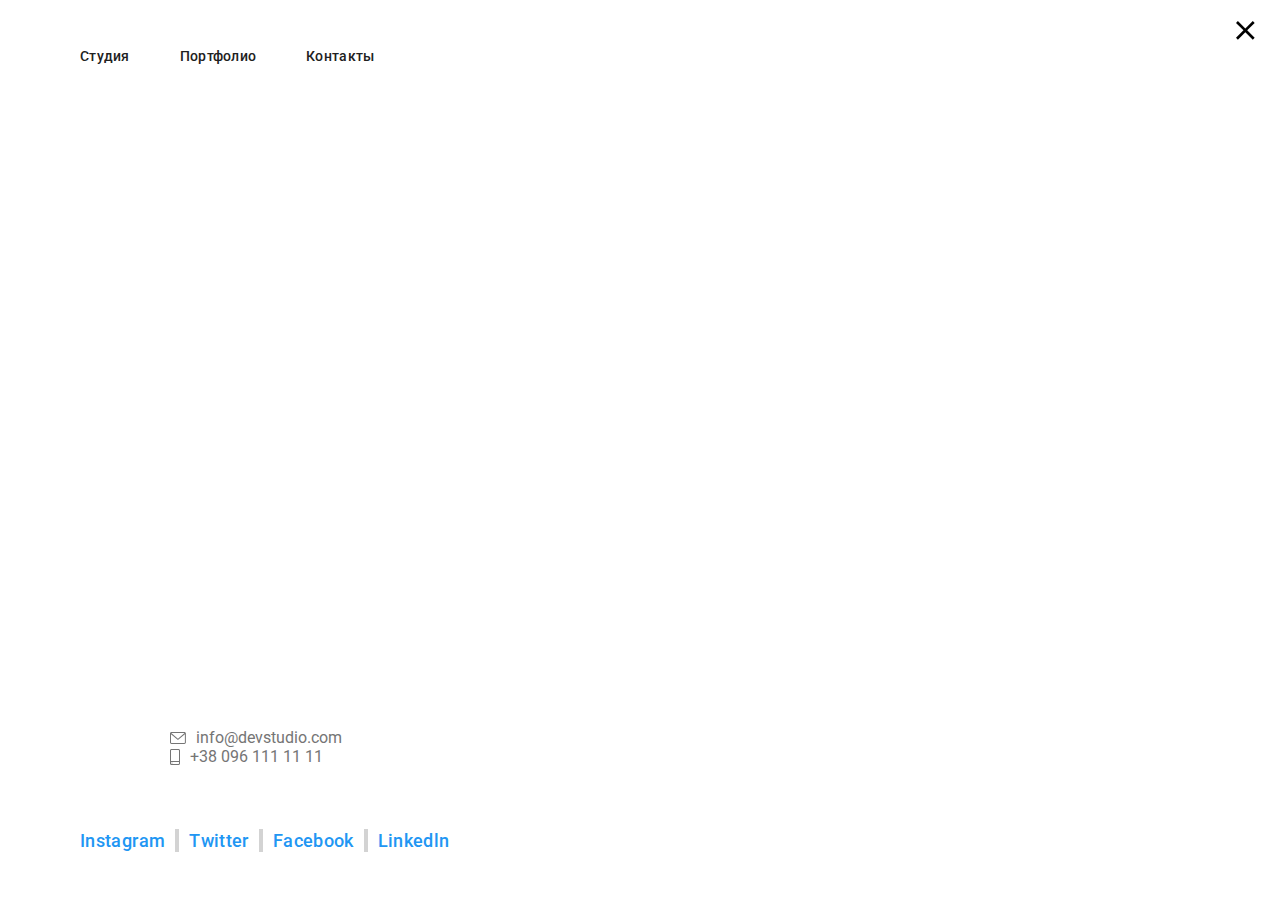
==== menu.html @ 583a9f34 "Merge branch 'main' of https://github.com/polygor1/goit-markup-hw-08" ====
<!DOCTYPE html>
<html lang="en">

<head>
  <meta charset="UTF-8" />
  <meta http-equiv="X-UA-Compatible" content="IE=edge" />
  <meta name="viewport" content="width=device-width, initial-scale=1.0" />
  <title>Меню</title>
  <link rel="stylesheet" href="./css/modern-normalize.css" />
  <link rel="preconnect" href="./images/icons.svg" />
  <link rel="preconnect" href="https://fonts.gstatic.com" />
  <link href="https://fonts.googleapis.com/css2?family=Raleway:wght@700&family=Roboto:wght@400;500;700;900&display=swap"
    rel="stylesheet" />
  <!-- <link rel="stylesheet" href="./css/styles.css" /> -->
  <link rel="stylesheet" href="./css/main.min.css">
</head>

<body>
  <header></header>
  <main class="main">
    <!-- Button output -->
    <!-- <section class="section output">

    </section> -->
    <!-- Links -->
    <section class="section output">
      <div class="container ">
        <a type="submit" class="button__output touch-transform" href="./index.html">
          <svg class="button__output--icon touch-transform" width="19" height="19">
            <use href="./images/icons.svg#icon-output"></use>
          </svg>
        </a>
      </div>
      <div class="menu">
        <!-- Navigation -->
        <div class="container">
          <nav class="nav">
            <ul class="nav__list">
              <li class="nav__item">
                <a class="nav__str touch-transform" href="./index.html">Студия</a>
              </li>
              <li class="nav__item">
                <a class="nav__str touch-transform" href="./portfolio.html">Портфолио</a>
              </li>
              <li class="nav__item">
                <a class="nav__str touch-transform" href="#">Контакты</a>
              </li>
            </ul>
          </nav>
        </div>
        <div>
          <!-- e-Adress -->
          <div class="eadr container">
            <a class="eadr__mail touch-transform" href="mailto:info@devstudio.com">
              <svg class="eadr__ico touch-transform" width="16" height="12">
                <use href="./images/icons.svg#icon-envelope"></use>
              </svg>
              info@devstudio.com
            </a>
            <a class="eadr__tel touch-transform" href="tel:+380961111111">
              <svg class="eadr__ico touch-transform" width="10" height="16">
                <use href="./images/icons.svg#icon-smartphone"></use>
              </svg>
              +38 096 111 11 11
            </a>
          </div>
          <!-- Social network -->
          <div class="container">
            <ul class="menu__socnet">
              <li class="menu__socnet-item">
                <a href="#" class="menu__socnet-str touch-transform">
                  <span>Instagram</span>
                </a>
              </li>
              <li class="menu__socnet-item">
                <a href="#" class="menu__socnet-str touch-transform">
                  <span>Twitter</span>
                </a>
              </li>
              <li class="menu__socnet-item">
                <a href="#" class="menu__socnet-str touch-transform">
                  <span>Facebook</span>
                </a>
              </li>
              <li class="menu__socnet-item">
                <a href="#" class="menu__socnet-str touch-transform">
                  <span>Linkedln</span>
                </a>
              </li>
            </ul>
          </div>
        </div>
      </div>
    </section>
  </main>
  <footer></footer>

</body>

</html>
---- css/main.min.css ----
:root{--main-font: 'Roboto', sans-serif;--logo-font: 'Raleway', sans-serif;--logo-color: #2196f3;--logo-light-color: #ffffff;--logo-dark-color: #000000;--touch-color: #2196f3;--ico-accent-color: #2196f3;--btn-backgr-color: #2196f3;--btn-send-accent-color: #188ce8;--ico-ligt-accent-color: #ffffff;--ico-ligt-color: #ffffff;--ico-transparent-color: #ffffff00;--ico-title-color: #212121;--ico-regular-color: #afb1b8;--ico-custom-color: #afb1b8;--background-ico-ftrs-color: #f5f4fa;--btn-seek-color: #f5f4fa;--page-color: #ffffff;--title-color: #212121;--regular-color: #757575;--border-color: #ececec;--prtf-border-color: #ededed;--face-color: #ffffff;--footer-color: #ffffff;--footer-eadr-color: #ffffff99;--background-face-color: #c4c4c4;--background-footer-color: #2f303a;--background-team-color: #f5f4fa;--background-footer-icon-color: #ffffff1a;--background-prtf-card-slide-color: #2196f3e6;--background-inside-color: #2f303acc;--background-gradient-color: #2f303a66;--prtf-height-img-mobile: 294;--prtf-width-img-mobile: 450}*{box-sizing:border-box;margin:0;padding:0;text-decoration:none}img{display:block}body{font-family:var(--main-font);font-style:normal;background-color:var(--page-color);list-style:none}h2{font-size:28px;line-height:1.179;margin-bottom:30px;text-align:center}h3{font-size:14px;line-height:1.142;text-transform:uppercase;text-align:center}@media screen and (min-width: 768px){h3{text-align:left}}h2,h3{font-style:normal;font-weight:700;letter-spacing:0.03em;color:var(--title-color)}ul{list-style:none}.section{padding:60px 0}@media screen and (min-width: 1200px){.section{padding:94px 0}}.container{padding:0 15px;margin:0 auto}@media screen and (max-width: 479px){.container{max-width:100vw}}@media screen and (min-width: 480px) and (max-width: 767px){.container{max-width:480px}}@media screen and (min-width: 768px) and (max-width: 1199px){.container{max-width:768px}}@media screen and (min-width: 1200px){.container{max-width:1200px}}.touch-transform{transition-property:color, fill, background-color, border, box-shadow, opacity, transform;transition-duration:250ms;transition-timing-function:cubic-bezier(0.4, 0, 0.2, 1)}.logo{font-family:var(--logo-font);font-weight:700;font-size:24px;line-height:1.167;letter-spacing:0.03em;color:var(--logo-dark-color)}.logo__part{color:var(--logo-color)}@media screen and (min-width: 768px){.logo{margin-right:93px}}.header{margin-top:0px;border-bottom:1px solid var(--border-color);padding:24px 0 25px}.header .container{flex-direction:row;display:flex}@media screen and (max-width: 767px){.header{padding:16px 0}.header .nav{display:none}.header .eadr{display:none}}.menu{display:flex;position:relative;flex-direction:column;justify-content:space-between;height:100%}.menu .container{padding-left:40px;padding-right:40px;width:100%}.menu__socnet{display:flex;flex-flow:row wrap;font-weight:500;font-size:18px;line-height:1.222;letter-spacing:0.02em;color:var(--ico-accent-color);margin-top:64px}.menu__socnet-item:not(:last-child){margin-right:20px}.menu__socnet-item:not(:last-child) ::after{position:relative;left:10px;content:'';width:22px;height:0px;border:1px solid #21212133;transform:rotate(90deg)}.output{padding:48px 0;height:100vh}.nav{font-weight:500;letter-spacing:0.02em;font-size:40px;line-height:1.175;text-align:left}.nav__item{margin-bottom:32px}@media screen and (min-width: 768px){.nav{display:flex;line-height:1.1428;align-items:center;font-size:14px}.nav__list{display:flex;justify-content:left}.nav__item{margin-right:50px}.nav__str{color:var(--title-color)}.nav__str:hover,.nav__str:focus{color:var(--touch-color)}.nav__str--current{display:flex;flex-direction:column;color:var(--touch-color)}.nav__str--current::after{position:absolute;content:'';height:4px;border-radius:2px;background:var(--touch-color);margin-top:43px}.nav__item:nth-child(1) .nav__str--current::after{width:48px}.nav__item:nth-child(2) .nav__str--current::after{width:78px}}.eadr__mail:hover,.eadr__mail:focus,.eadr__tel:hover,.eadr__tel:focus{color:var(--touch-color);cursor:pointer}.eadr__mail:hover .eadr__ico,.eadr__mail:focus .eadr__ico,.eadr__tel:hover .eadr__ico,.eadr__tel:focus .eadr__ico{fill:var(--touch-color);cursor:pointer}@media screen and (max-width: 767px){.eadr{display:flex;padding:0;justify-content:flex-end;justify-content:start;flex-direction:column-reverse}.eadr__mail,.eadr__tel{font-weight:500;letter-spacing:0.02em;justify-content:start;margin-left:0}.eadr__mail{font-size:24px;line-height:1.167;margin-top:32px;color:var(--regular-color)}.eadr__tel{font-size:34px;line-height:1.176;color:var(--touch-color)}.eadr__ico{display:none}}@media screen and (min-width: 768px){.eadr{align-items:center;margin-right:0;padding:0}.eadr__mail,.eadr__tel{padding:0;display:flex;align-items:center;margin-left:50px;color:var(--regular-color)}.eadr__ico{fill:var(--regular-color);margin-right:10px}}.hero{background-color:var(--background-face-color);color:var(--page-color);padding:0;justify-content:center;background-origin:border-box;background-repeat:no-repeat;background-position:center;background-size:contain}@media screen and (max-resolution: 1.999dppx) and (max-width: 767px){.hero{background-image:linear-gradient(#2f303a66, #2f303a66),url(../../images/mobile/1x/header.jpg)}}@media screen and (max-resolution: 1.999dppx) and (min-width: 768px) and (max-width: 1199px){.hero{background-image:linear-gradient(#2f303a66, #2f303a66),url(../../images/tablet/1x/header.jpg)}}@media screen and (max-resolution: 1.999dppx) and (min-width: 1200px){.hero{background-image:linear-gradient(#2f303a66, #2f303a66),url(../../images/desktop/1x/header.jpg)}}@media screen and (max-width: 767px){.hero{background-image:linear-gradient(#2f303a66, #2f303a66),url(../../images/mobile/2x/header.jpg)}}@media screen and (min-width: 768px) and (max-width: 1199px){.hero{background-image:linear-gradient(#2f303a66, #2f303a66),url(../../images/tablet/2x/header.jpg)}}@media screen and (min-width: 1200px){.hero{background-image:linear-gradient(#2f303a66, #2f303a66),url(../../images/desktop/2x/header.jpg)}}@media screen and (max-width: 479px){.hero{background-size:cover}}@media screen and (min-width: 1200px) and (max-width: 1600px){.hero{background-size:cover}}.hero .container{display:flex;flex-direction:column;margin:0 auto;padding:118px 0}@media screen and (min-width: 1200px){.hero .container{padding:200px 0}}.hero__titul{font-style:normal;font-weight:900;font-size:26px;line-height:1.615;letter-spacing:0.06em;color:var(--face-color);text-align:center;text-transform:uppercase}@media screen and (min-width: 1200px){.hero__titul{font-size:44px;line-height:1.363}}.hero__sign-link{display:flex;align-self:center;letter-spacing:0.06em;margin-top:30px}.hero__sign-link:hover,.hero__sign-link:focus{background-color:var(--touch-color);cursor:pointer}@media screen and (min-width: 1200px){.hero__sign-link:hover,.hero__sign-link:focus{box-shadow:0px 4px 4px #00000000}}.features__title{font-size:0px;margin-bottom:0}.features__list{color:var(--regular-color);display:grid;grid-template-columns:1fr;grid-row-gap:30px}@media screen and (min-width: 768px) and (max-width: 1199px){.features__list{grid-template-columns:1fr 1fr;grid-row-gap:30px;grid-column-gap:30px}}@media screen and (min-width: 1200px){.features__list{grid-template-columns:1fr 1fr 1fr 1fr;grid-row-gap:0;grid-column-gap:30px}}.features__card{width:100%}@media screen and (min-width: 768px) and (max-width: 1199px){.features__card{width:354px}}@media screen and (min-width: 1200px){.features__card{width:270px}}.features__icon-item{display:flex;justify-content:center;margin-bottom:30px;width:100%;background-color:var(--background-ico-ftrs-color);border-radius:4px}.features__icon{margin:25px auto;height:70px;width:70px;fill:var(--ico-title-color)}.features__text{font-style:normal;font-weight:400;font-size:14px;line-height:1.714;letter-spacing:0.03em;margin-top:10px}.inside{padding-top:0;justify-content:center;align-self:center}@media screen and (max-width: 1199px){.inside{display:none}}.inside__list{display:flex;justify-content:space-between}.inside__card{position:relative;overflow:hidden}.inside__text{display:flex;justify-content:center;align-items:center;width:100%;height:70px;background-color:var(--background-inside-color);position:absolute;bottom:0;color:var(--face-color)}.team{background-color:var(--background-team-color);text-align:center}.team__list{display:grid;grid-template-columns:1fr;grid-row-gap:30px}@media screen and (min-width: 768px) and (max-width: 1199px){.team__list{grid-template-columns:1fr 1fr;grid-row-gap:30px;grid-column-gap:30px}}@media screen and (min-width: 1200px){.team__list{grid-template-columns:1fr 1fr 1fr 1fr;grid-row-gap:0;grid-column-gap:30px}}.team__card{background-color:var(--page-color);box-shadow:0px 1px 3px #0000001f, 0px 1px 1px #00000024, 0px 2px 1px #00000033;border-radius:0px 0px 4px 4px}.team__img{display:flex;justify-content:center}.team__text{padding-top:30px;padding-bottom:30px}.team__names,.team__metier{font-size:16px;line-height:1.1875;text-align:center;letter-spacing:0.03em}.team__names{font-weight:500;color:var(--title-color)}.team__metier{font-weight:400;color:var(--regular-color);margin-top:10px;margin-bottom:16px}.socnet{display:flex;justify-content:space-between;flex-flow:row nowrap;width:206px;margin:0 auto}.socnet__item{width:44px;height:44px;border-radius:50%;display:flex;justify-content:center;align-items:center}.socnet__item:not(:last-child){margin-right:10px}.socnet__item:hover,.socnet__item:focus{background-color:var(--ico-accent-color)}.socnet__item:hover .socnet__icon,.socnet__item:focus .socnet__icon{fill:var(--ico-ligt-accent-color)}.socnet__icon{justify-content:center;align-items:center;fill:var(--ico-regular-color)}.customers__title{margin-bottom:0}.customers__list{display:grid;margin-top:30px;grid-column-gap:30px}@media screen and (max-width: 479px){.customers__list{display:flex;justify-content:center;flex-direction:column;margin-top:0}}@media screen and (min-width: 480px) and (max-width: 767px){.customers__list{grid-template-columns:1fr 1fr;grid-row-gap:30px}}@media screen and (min-width: 768px) and (max-width: 1199px){.customers__list{grid-template-columns:1fr 1fr 1fr;grid-row-gap:30px}}@media screen and (min-width: 1200px){.customers__list{grid-template-columns:1fr 1fr 1fr 1fr 1fr 1fr;grid-row-gap:0}}.customers__card{width:210px}@media screen and (max-width: 479px){.customers__card{margin:30px auto 0}}@media screen and (min-width: 768px) and (max-width: 1199px){.customers__card{width:226px}}@media screen and (min-width: 1200px){.customers__card{width:170px}}.customers__icon{fill:var(--ico-custom-color)}.customers__item{display:flex;justify-content:center;align-items:center;height:92px;border:1px solid var(--ico-regular-color);box-sizing:border-box;border-radius:4px}.customers__item:hover,.customers__item:focus{border:1px solid var(--ico-accent-color)}.customers__item:hover .customers__icon,.customers__item:focus .customers__icon{fill:var(--ico-accent-color)}.footer{background-color:var(--background-footer-color);background-position:50% 50%;color:var(--footer-color);padding-top:60px;padding-bottom:60px}.footer__list{margin:0 auto}.footer__adr{display:flex;flex-direction:column;text-align:center}.footer__adr .logo{color:var(--logo-light-color)}.footer__address{margin-top:20px;font-family:var(--main-font);font-style:normal;font-weight:400;font-size:14px;line-height:1.714;letter-spacing:0.03em}.footer__eaddress{display:flex;flex-direction:column}.footer__mail,.footer__tel{margin-top:9px;height:21px;color:var(--footer-eadr-color)}.footer__mail:hover,.footer__tel:hover,.footer__mail:focus,.footer__tel:focus{color:var(--touch-color);cursor:pointer}.footer__text{text-transform:uppercase;color:var(--footer-color);margin-bottom:20px}.join{display:flex;flex-direction:column;margin:60px auto 0}.join .socnet__item{background-color:var(--background-footer-icon-color)}.join .socnet__icon{fill:var(--ico-ligt-color)}.join .socnet__icon:hover,.join .socnet__icon:focus,.join .socnet__item:hover,.join .socnet__item:focus{background-color:var(--ico-accent-color);fill:var(--ico-ligt-accent-color)}.subscr{display:flex;flex-direction:column;justify-content:center;margin:60px auto 0}.subscr__form{display:flex;flex-direction:column;margin:0 auto;justify-content:center;width:100%}.subscr__input{width:100%;height:50px;padding:0 16px;overflow:hidden;background-color:var(--background-footer-color);border:1px solid rgba(255,255,255,0.3);box-sizing:border-box;filter:drop-shadow(0px 4px 4px rgba(0,0,0,0.15));border-radius:4px;font-family:inherit;font-style:normal;font-weight:400;font-size:16px;line-height:1.25;letter-spacing:0.03em;color:rgba(255,255,255,0.6)}.subscr__input:hover,.subscr__input:focus{color:var(--footer-color)}.backdrop{position:fixed;top:0;left:0;width:100%;height:100%;background-color:#00000033}.backdrop.is-hidden{opacity:0;pointer-events:none}.modal{position:absolute;top:50%;left:50%;transform:translate(-50%, -50%);width:450px;background:var(--face-color);box-shadow:0px 1px 3px #0000001f, 0px 1px 1px #00000024, 0px 2px 1px #00000033;border-radius:4px;padding:40px}.modal__text{font-size:12px;line-height:1.167;letter-spacing:0.03em;color:var(--regular-color);margin-left:23px}.modal__text--accent{text-decoration-line:underline;color:var(--touch-color);cursor:pointer;margin-left:0}.callback{display:flex;flex-direction:column}.callback__title{font-weight:700;color:var(--title-color);font-size:20px;line-height:1.15;margin-bottom:0}.callback__form{flex-direction:column;margin-top:12px;margin-bottom:20px}.callback__label{display:flex;flex-direction:column;margin-bottom:10px}.callback__label--comment{margin-bottom:0}.callback__text{font-size:12px;line-height:1.667;letter-spacing:0.01em;color:var(--regular-color)}.callback__ico{position:absolute;margin:11px 12px;fill:var(--ico-title-color);z-index:3}.callback__wraper{display:flex;width:100%;height:40px;border:1px solid #21212133;box-sizing:border-box;border-radius:4px;overflow:hidden;z-index:3}.callback__wraper:hover,.callback__wraper:focus{border:1px solid var(--ico-accent-color)}.callback__wraper:hover .callback__ico,.callback__wraper:focus .callback__ico{fill:var(--ico-accent-color)}.callback__input{position:absolute;width:81.77%;height:38px;border:none;box-sizing:border-box;border-radius:4px;padding:11px 11px 11px 41px}.callback__comment{width:100%;height:120px;border:1px solid #21212133;box-sizing:border-box;border-radius:4px;overflow:hidden;padding:12px 16px;resize:none}.callback__comment::placeholder{font-family:Roboto;font-style:normal;font-weight:400;font-size:14px;line-height:1.143;letter-spacing:0.01em;color:rgba(117,117,117,0.5)}.checker{display:flex;flex-direction:row;justify-content:center;align-items:center;width:100%}.checker__label{position:relative}.checker__icon,.checker__icon-check{position:absolute;top:50%;left:0;transform:translateY(-50%);cursor:pointer}.checker__icon{fill:var(--ico-title-color)}.checker__icon-check{fill:var(--ico-transparent-color)}.checker__checkbox{appearance:none;position:relative}.checker__checkbox:checked+.checker__label .checker__icon-check{fill:var(--ico-accent-color)}.button{align-items:center;justify-content:center;min-width:200px;height:50px;background-color:var(--btn-backgr-color);border:none;border-radius:4px;box-shadow:0px 4px 4px #00000026;font-weight:700;font-size:16px;line-height:1.875;color:var(--face-color)}.button__submit{letter-spacing:0.06em;margin:30px auto 0}.button__submit:hover,.button__submit:focus{cursor:pointer;background-color:var(--btn-send-accent-color)}.button__menu{display:flex;position:absolute;top:10px;right:15px}.button__menu--icon{fill:var(--logo-dark-color)}.button__menu:hover .button__menu--icon,.button__menu:focus .button__menu--icon{fill:var(--touch-color);cursor:pointer}@media screen and (min-width: 768px){.button__menu{display:none}}.button__close{display:flex;justify-content:center;align-items:center;position:absolute;top:8px;right:8px;width:30px;height:30px;border-radius:50%;background:var(--page-color);border:1px solid #0000001a;box-sizing:border-box}.button__close--icon{fill:var(--logo-dark-color)}.button__close:hover .button__close--icon,.button__close:focus .button__close--icon{fill:var(--touch-color);cursor:pointer}.button__output{position:absolute;top:21px;right:25px;width:19px;height:19px;border:none;background-color:var(--page-color)}.button__output--icon{fill:var(--logo-dark-color)}.button__output:hover .button__output--icon,.button__output:focus .button__output--icon{fill:var(--touch-color);cursor:pointer}.button__bar{display:flex;flex-flow:row wrap}@media screen and (min-width: 768px){.button__bar{justify-content:center}}.button__bar li:not(:last-child){margin-right:8px}.button__seek{font-weight:500;font-size:16px;line-height:1.625;letter-spacing:0.03em;color:var(--title-color);background-color:var(--btn-seek-color);padding:6px 22px;border:none;border-radius:4px;text-align:center}@media screen and (max-width: 767px){.button__seek{margin-bottom:15px}}@media screen and (min-width: 768px) and (max-width: 1199px){.button__seek{margin-bottom:30px}}@media screen and (min-width: 1200px){.button__seek{margin-bottom:51px}}.button__seek:hover,.button__seek:focus{cursor:pointer;background-color:var(--touch-color);color:var(--face-color);box-shadow:0px 3px 1px #0000001a, 0px 1px 2px #00000014, 0px 2px 2px #0000001f}.button__icon{margin-left:10px;fill:var(--footer-color)}.button__subscr{display:flex;margin:0 auto;letter-spacing:0.03em;padding:6px 22px;margin-top:20px}.button__subscr:hover,.button__subscr:focus{cursor:pointer}.portfolio{font-weight:700;font-style:normal;font-size:18px;line-height:2;letter-spacing:0.06em;color:var(--title-color)}.portfolio__title{font-size:0px}.portfolio__list{display:flex;flex-flow:row wrap}@media screen and (min-width: 768px){.portfolio__list{display:grid;grid-template-columns:1fr;grid-row-gap:30px;grid-column-gap:30px}}@media screen and (min-width: 768px) and (min-width: 768px) and (max-width: 1199px){.portfolio__list{grid-template-columns:1fr 1fr}}@media screen and (min-width: 768px) and (min-width: 1200px){.portfolio__list{grid-template-columns:1fr 1fr 1fr}}.card{display:flex;position:relative;flex-flow:column}@media screen and (max-width: 767px){.card{margin-top:30px;width:100vw}.card:first-child{margin-top:34px;margin-bottom:-9px}}@media screen and (min-width: 480px) and (max-width: 767px){.card{width:450px}}@media screen and (min-width: 768px) and (max-width: 1199px){.card{width:354px}}@media screen and (min-width: 1200px){.card{width:370px}}.card:hover{box-shadow:0px 1px 1px #0000001f, 0px 4px 4px #0000000f, 1px 4px 6px #00000029;cursor:pointer}.card:hover .card__slide{transform:translateY(-100%)}.card__img{display:flex;justify-content:center;height:294px}@media screen and (max-width: 479px){.card__img{height:calc(100vw * var(--prtf-height-img-mobile) / var(--prtf-width-img-mobile))}}.card__title{font-size:18px;line-height:2;letter-spacing:0.06em;text-transform:none;text-align:left}.card__window{display:block;position:absolute;width:100%;overflow:hidden;height:294px}@media screen and (max-width: 479px){.card__window{height:calc(100vw * var(--prtf-height-img-mobile) / var(--prtf-width-img-mobile))}}.card__slide{display:flex;position:absolute;justify-content:center;align-items:center;width:100%;height:100%;top:100%;padding:0 24px;background:var(--background-prtf-card-slide-color);transform:translateY(0)}.card__text{text-align:left;font-weight:400;font-size:18px;line-height:1.556;letter-spacing:0.03em;color:var(--face-color)}.card__box{padding:20px 24px 19px;border-left:1px solid var(--prtf-border-color);border-right:1px solid var(--prtf-border-color);border-bottom:1px solid var(--prtf-border-color)}.card__box--text-regular{font-weight:400;font-size:16px;line-height:1.875;letter-spacing:0.03em;color:var(--regular-color);margin-top:4px}
/*# sourceMappingURL=main.min.css.map */
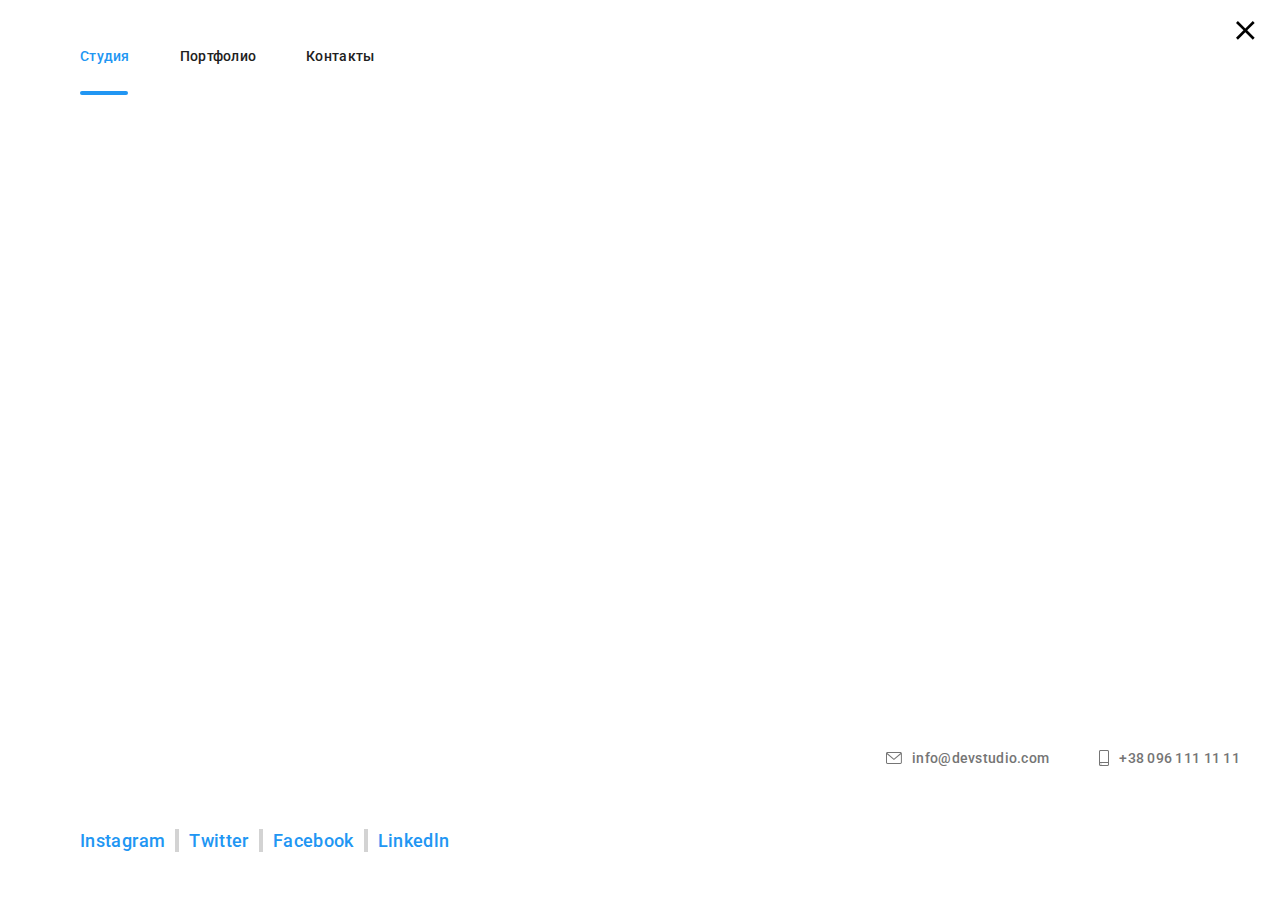
==== commit dfe2f858: "2107061544" ====
--- a/menu.html
+++ b/menu.html
@@ -19,10 +19,6 @@
   <header></header>
   <main class="main">
     <!-- Button output -->
-    <!-- <section class="section output">
-
-    </section> -->
-    <!-- Links -->
     <section class="section output">
       <div class="container ">
         <a type="submit" class="button__output touch-transform" href="./index.html">
@@ -37,7 +33,7 @@
           <nav class="nav">
             <ul class="nav__list">
               <li class="nav__item">
-                <a class="nav__str touch-transform" href="./index.html">Студия</a>
+                <a class="nav__str touch-transform nav__str--current" href="./index.html">Студия</a>
               </li>
               <li class="nav__item">
                 <a class="nav__str touch-transform" href="./portfolio.html">Портфолио</a>
--- a/css/main.min.css
+++ b/css/main.min.css
@@ -1,3 +1,7 @@
-:root{--main-font: 'Roboto', sans-serif;--logo-font: 'Raleway', sans-serif;--logo-color: #2196f3;--logo-light-color: #ffffff;--logo-dark-color: #000000;--touch-color: #2196f3;--ico-accent-color: #2196f3;--btn-backgr-color: #2196f3;--btn-send-accent-color: #188ce8;--ico-ligt-accent-color: #ffffff;--ico-ligt-color: #ffffff;--ico-transparent-color: #ffffff00;--ico-title-color: #212121;--ico-regular-color: #afb1b8;--ico-custom-color: #afb1b8;--background-ico-ftrs-color: #f5f4fa;--btn-seek-color: #f5f4fa;--page-color: #ffffff;--title-color: #212121;--regular-color: #757575;--border-color: #ececec;--prtf-border-color: #ededed;--face-color: #ffffff;--footer-color: #ffffff;--footer-eadr-color: #ffffff99;--background-face-color: #c4c4c4;--background-footer-color: #2f303a;--background-team-color: #f5f4fa;--background-footer-icon-color: #ffffff1a;--background-prtf-card-slide-color: #2196f3e6;--background-inside-color: #2f303acc;--background-gradient-color: #2f303a66;--prtf-height-img-mobile: 294;--prtf-width-img-mobile: 450}*{box-sizing:border-box;margin:0;padding:0;text-decoration:none}img{display:block}body{font-family:var(--main-font);font-style:normal;background-color:var(--page-color);list-style:none}h2{font-size:28px;line-height:1.179;margin-bottom:30px;text-align:center}h3{font-size:14px;line-height:1.142;text-transform:uppercase;text-align:center}@media screen and (min-width: 768px){h3{text-align:left}}h2,h3{font-style:normal;font-weight:700;letter-spacing:0.03em;color:var(--title-color)}ul{list-style:none}.section{padding:60px 0}@media screen and (min-width: 1200px){.section{padding:94px 0}}.container{padding:0 15px;margin:0 auto}@media screen and (max-width: 479px){.container{max-width:100vw}}@media screen and (min-width: 480px) and (max-width: 767px){.container{max-width:480px}}@media screen and (min-width: 768px) and (max-width: 1199px){.container{max-width:768px}}@media screen and (min-width: 1200px){.container{max-width:1200px}}.touch-transform{transition-property:color, fill, background-color, border, box-shadow,- opacity, transform;transition-duration:250ms;transition-timing-function:cubic-bezier(0.4, 0, 0.2, 1)}.logo{font-family:var(--logo-font);font-weight:700;font-size:24px;line-height:1.167;letter-spacing:0.03em;color:var(--logo-dark-color)}.logo__part{color:var(--logo-color)}@media screen and (min-width: 768px){.logo{margin-right:93px}}.header{margin-top:0px;border-bottom:1px solid var(--border-color);padding:24px 0 25px}.header .container{flex-direction:row;display:flex}@media screen and (max-width: 767px){.header{padding:16px 0}.header .nav{display:none}.header .eadr{display:none}}.menu{display:flex;position:relative;flex-direction:column;justify-content:space-between;height:100%}.menu .container{padding-left:40px;padding-right:40px;width:100%}.menu__socnet{display:flex;flex-flow:row wrap;font-weight:500;font-size:18px;line-height:1.222;letter-spacing:0.02em;color:var(--ico-accent-color);margin-top:64px}.menu__socnet-item:not(:last-child){margin-right:20px}.menu__socnet-item:not(:last-child) ::after{position:relative;left:10px;content:'';width:22px;height:0px;border:1px solid #21212133;transform:rotate(90deg)}.output{padding:48px 0;height:100vh}.nav{font-weight:500;letter-spacing:0.02em;font-size:40px;line-height:1.175;text-align:left}.nav__item{margin-bottom:32px}@media screen and (min-width: 768px){.nav{display:flex;line-height:1.1428;align-items:center;font-size:14px}.nav__list{display:flex;justify-content:left}.nav__item{margin-right:50px}.nav__str{color:var(--title-color)}.nav__str:hover,.nav__str:focus{color:var(--touch-color)}.nav__str--current{display:flex;flex-direction:column;color:var(--touch-color)}.nav__str--current::after{position:absolute;content:'';height:4px;border-radius:2px;background:var(--touch-color);margin-top:43px}.nav__item:nth-child(1) .nav__str--current::after{width:48px}.nav__item:nth-child(2) .nav__str--current::after{width:78px}}.eadr__mail:hover,.eadr__mail:focus,.eadr__tel:hover,.eadr__tel:focus{color:var(--touch-color);cursor:pointer}.eadr__mail:hover .eadr__ico,.eadr__mail:focus .eadr__ico,.eadr__tel:hover .eadr__ico,.eadr__tel:focus .eadr__ico{fill:var(--touch-color);cursor:pointer}@media screen and (max-width: 767px){.eadr{display:flex;padding:0;justify-content:flex-end;justify-content:start;flex-direction:column-reverse}.eadr__mail,.eadr__tel{font-weight:500;letter-spacing:0.02em;justify-content:start;margin-left:0}.eadr__mail{font-size:24px;line-height:1.167;margin-top:32px;color:var(--regular-color)}.eadr__tel{font-size:34px;line-height:1.176;color:var(--touch-color)}.eadr__ico{display:none}}@media screen and (min-width: 768px){.eadr{align-items:center;margin-right:0;padding:0}.eadr__mail,.eadr__tel{padding:0;display:flex;align-items:center;margin-left:50px;color:var(--regular-color)}.eadr__ico{fill:var(--regular-color);margin-right:10px}}.hero{background-color:var(--background-face-color);color:var(--page-color);padding:0;justify-content:center;background-origin:border-box;background-repeat:no-repeat;background-position:center;background-size:contain}@media screen and (max-resolution: 1.999dppx) and (max-width: 767px){.hero{background-image:linear-gradient(#2f303a66, #2f303a66),url(../../images/mobile/1x/header.jpg)}}@media screen and (max-resolution: 1.999dppx) and (min-width: 768px) and (max-width: 1199px){.hero{background-image:linear-gradient(#2f303a66, #2f303a66),url(../../images/tablet/1x/header.jpg)}}@media screen and (max-resolution: 1.999dppx) and (min-width: 1200px){.hero{background-image:linear-gradient(#2f303a66, #2f303a66),url(../../images/desktop/1x/header.jpg)}}@media screen and (max-width: 767px){.hero{background-image:linear-gradient(#2f303a66, #2f303a66),url(../../images/mobile/2x/header.jpg)}}@media screen and (min-width: 768px) and (max-width: 1199px){.hero{background-image:linear-gradient(#2f303a66, #2f303a66),url(../../images/tablet/2x/header.jpg)}}@media screen and (min-width: 1200px){.hero{background-image:linear-gradient(#2f303a66, #2f303a66),url(../../images/desktop/2x/header.jpg)}}@media screen and (max-width: 479px){.hero{background-size:cover}}@media screen and (min-width: 1200px) and (max-width: 1600px){.hero{background-size:cover}}.hero .container{display:flex;flex-direction:column;margin:0 auto;padding:118px 0}@media screen and (min-width: 1200px){.hero .container{padding:200px 0}}.hero__titul{font-style:normal;font-weight:900;font-size:26px;line-height:1.615;letter-spacing:0.06em;color:var(--face-color);text-align:center;text-transform:uppercase}@media screen and (min-width: 1200px){.hero__titul{font-size:44px;line-height:1.363}}.hero__sign-link{display:flex;align-self:center;letter-spacing:0.06em;margin-top:30px}.hero__sign-link:hover,.hero__sign-link:focus{background-color:var(--touch-color);cursor:pointer}@media screen and (min-width: 1200px){.hero__sign-link:hover,.hero__sign-link:focus{box-shadow:0px 4px 4px #00000000}}.features__title{font-size:0px;margin-bottom:0}.features__list{color:var(--regular-color);display:grid;grid-template-columns:1fr;grid-row-gap:30px}@media screen and (min-width: 768px) and (max-width: 1199px){.features__list{grid-template-columns:1fr 1fr;grid-row-gap:30px;grid-column-gap:30px}}@media screen and (min-width: 1200px){.features__list{grid-template-columns:1fr 1fr 1fr 1fr;grid-row-gap:0;grid-column-gap:30px}}.features__card{width:100%}@media screen and (min-width: 768px) and (max-width: 1199px){.features__card{width:354px}}@media screen and (min-width: 1200px){.features__card{width:270px}}.features__icon-item{display:flex;justify-content:center;margin-bottom:30px;width:100%;background-color:var(--background-ico-ftrs-color);border-radius:4px}.features__icon{margin:25px auto;height:70px;width:70px;fill:var(--ico-title-color)}.features__text{font-style:normal;font-weight:400;font-size:14px;line-height:1.714;letter-spacing:0.03em;margin-top:10px}.inside{padding-top:0;justify-content:center;align-self:center}@media screen and (max-width: 1199px){.inside{display:none}}.inside__list{display:flex;justify-content:space-between}.inside__card{position:relative;overflow:hidden}.inside__text{display:flex;justify-content:center;align-items:center;width:100%;height:70px;background-color:var(--background-inside-color);position:absolute;bottom:0;color:var(--face-color)}.team{background-color:var(--background-team-color);text-align:center}.team__list{display:grid;grid-template-columns:1fr;grid-row-gap:30px}@media screen and (min-width: 768px) and (max-width: 1199px){.team__list{grid-template-columns:1fr 1fr;grid-row-gap:30px;grid-column-gap:30px}}@media screen and (min-width: 1200px){.team__list{grid-template-columns:1fr 1fr 1fr 1fr;grid-row-gap:0;grid-column-gap:30px}}.team__card{background-color:var(--page-color);box-shadow:0px 1px 3px #0000001f, 0px 1px 1px #00000024, 0px 2px 1px #00000033;border-radius:0px 0px 4px 4px}.team__img{display:flex;justify-content:center}.team__text{padding-top:30px;padding-bottom:30px}.team__names,.team__metier{font-size:16px;line-height:1.1875;text-align:center;letter-spacing:0.03em}.team__names{font-weight:500;color:var(--title-color)}.team__metier{font-weight:400;color:var(--regular-color);margin-top:10px;margin-bottom:16px}.socnet{display:flex;justify-content:space-between;flex-flow:row nowrap;width:206px;margin:0 auto}.socnet__item{width:44px;height:44px;border-radius:50%;display:flex;justify-content:center;align-items:center}.socnet__item:not(:last-child){margin-right:10px}.socnet__item:hover,.socnet__item:focus{background-color:var(--ico-accent-color)}.socnet__item:hover .socnet__icon,.socnet__item:focus .socnet__icon{fill:var(--ico-ligt-accent-color)}.socnet__icon{justify-content:center;align-items:center;fill:var(--ico-regular-color)}.customers__title{margin-bottom:0}.customers__list{display:grid;margin-top:30px;grid-column-gap:30px}@media screen and (max-width: 479px){.customers__list{display:flex;justify-content:center;flex-direction:column;margin-top:0}}@media screen and (min-width: 480px) and (max-width: 767px){.customers__list{grid-template-columns:1fr 1fr;grid-row-gap:30px}}@media screen and (min-width: 768px) and (max-width: 1199px){.customers__list{grid-template-columns:1fr 1fr 1fr;grid-row-gap:30px}}@media screen and (min-width: 1200px){.customers__list{grid-template-columns:1fr 1fr 1fr 1fr 1fr 1fr;grid-row-gap:0}}.customers__card{width:210px}@media screen and (max-width: 479px){.customers__card{margin:30px auto 0}}@media screen and (min-width: 768px) and (max-width: 1199px){.customers__card{width:226px}}@media screen and (min-width: 1200px){.customers__card{width:170px}}.customers__icon{fill:var(--ico-custom-color)}.customers__item{display:flex;justify-content:center;align-items:center;height:92px;border:1px solid var(--ico-regular-color);box-sizing:border-box;border-radius:4px}.customers__item:hover,.customers__item:focus{border:1px solid var(--ico-accent-color)}.customers__item:hover .customers__icon,.customers__item:focus .customers__icon{fill:var(--ico-accent-color)}.footer{background-color:var(--background-footer-color);background-position:50% 50%;color:var(--footer-color);padding-top:60px;padding-bottom:60px}.footer__list{margin:0 auto}.footer__adr{display:flex;flex-direction:column;text-align:center}.footer__adr .logo{color:var(--logo-light-color)}.footer__address{margin-top:20px;font-family:var(--main-font);font-style:normal;font-weight:400;font-size:14px;line-height:1.714;letter-spacing:0.03em}.footer__eaddress{display:flex;flex-direction:column}.footer__mail,.footer__tel{margin-top:9px;height:21px;color:var(--footer-eadr-color)}.footer__mail:hover,.footer__tel:hover,.footer__mail:focus,.footer__tel:focus{color:var(--touch-color);cursor:pointer}.footer__text{text-transform:uppercase;color:var(--footer-color);margin-bottom:20px}.join{display:flex;flex-direction:column;margin:60px auto 0}.join .socnet__item{background-color:var(--background-footer-icon-color)}.join .socnet__icon{fill:var(--ico-ligt-color)}.join .socnet__icon:hover,.join .socnet__icon:focus,.join .socnet__item:hover,.join .socnet__item:focus{background-color:var(--ico-accent-color);fill:var(--ico-ligt-accent-color)}.subscr{display:flex;flex-direction:column;justify-content:center;margin:60px auto 0}.subscr__form{display:flex;flex-direction:column;margin:0 auto;justify-content:center;width:100%}.subscr__input{width:100%;height:50px;padding:0 16px;overflow:hidden;background-color:var(--background-footer-color);border:1px solid rgba(255,255,255,0.3);box-sizing:border-box;filter:drop-shadow(0px 4px 4px rgba(0,0,0,0.15));border-radius:4px;font-family:inherit;font-style:normal;font-weight:400;font-size:16px;line-height:1.25;letter-spacing:0.03em;color:rgba(255,255,255,0.6)}.subscr__input:hover,.subscr__input:focus{color:var(--footer-color)}.backdrop{position:fixed;top:0;left:0;width:100%;height:100%;background-color:#00000033}.backdrop.is-hidden{opacity:0;pointer-events:none}.modal{position:absolute;top:50%;left:50%;transform:translate(-50%, -50%);width:450px;background:var(--face-color);box-shadow:0px 1px 3px #0000001f, 0px 1px 1px #00000024, 0px 2px 1px #00000033;border-radius:4px;padding:40px}.modal__text{font-size:12px;line-height:1.167;letter-spacing:0.03em;color:var(--regular-color);margin-left:23px}.modal__text--accent{text-decoration-line:underline;color:var(--touch-color);cursor:pointer;margin-left:0}.callback{display:flex;flex-direction:column}.callback__title{font-weight:700;color:var(--title-color);font-size:20px;line-height:1.15;margin-bottom:0}.callback__form{flex-direction:column;margin-top:12px;margin-bottom:20px}.callback__label{display:flex;flex-direction:column;margin-bottom:10px}.callback__label--comment{margin-bottom:0}.callback__text{font-size:12px;line-height:1.667;letter-spacing:0.01em;color:var(--regular-color)}.callback__ico{position:absolute;margin:11px 12px;fill:var(--ico-title-color);z-index:3}.callback__wraper{display:flex;width:100%;height:40px;border:1px solid #21212133;box-sizing:border-box;border-radius:4px;overflow:hidden;z-index:3}.callback__wraper:hover,.callback__wraper:focus{border:1px solid var(--ico-accent-color)}.callback__wraper:hover .callback__ico,.callback__wraper:focus .callback__ico{fill:var(--ico-accent-color)}.callback__input{position:absolute;width:81.77%;height:38px;border:none;box-sizing:border-box;border-radius:4px;padding:11px 11px 11px 41px}.callback__comment{width:100%;height:120px;border:1px solid #21212133;box-sizing:border-box;border-radius:4px;overflow:hidden;padding:12px 16px;resize:none}.callback__comment::placeholder{font-family:Roboto;font-style:normal;font-weight:400;font-size:14px;line-height:1.143;letter-spacing:0.01em;color:rgba(117,117,117,0.5)}.checker{display:flex;flex-direction:row;justify-content:center;align-items:center;width:100%}.checker__label{position:relative}.checker__icon,.checker__icon-check{position:absolute;top:50%;left:0;transform:translateY(-50%);cursor:pointer}.checker__icon{fill:var(--ico-title-color)}.checker__icon-check{fill:var(--ico-transparent-color)}.checker__checkbox{appearance:none;position:relative}.checker__checkbox:checked+.checker__label .checker__icon-check{fill:var(--ico-accent-color)}.button{align-items:center;justify-content:center;min-width:200px;height:50px;background-color:var(--btn-backgr-color);border:none;border-radius:4px;box-shadow:0px 4px 4px #00000026;font-weight:700;font-size:16px;line-height:1.875;color:var(--face-color)}.button__submit{letter-spacing:0.06em;margin:30px auto 0}.button__submit:hover,.button__submit:focus{cursor:pointer;background-color:var(--btn-send-accent-color)}.button__menu{display:flex;position:absolute;top:10px;right:15px}.button__menu--icon{fill:var(--logo-dark-color)}.button__menu:hover .button__menu--icon,.button__menu:focus .button__menu--icon{fill:var(--touch-color);cursor:pointer}@media screen and (min-width: 768px){.button__menu{display:none}}.button__close{display:flex;justify-content:center;align-items:center;position:absolute;top:8px;right:8px;width:30px;height:30px;border-radius:50%;background:var(--page-color);border:1px solid #0000001a;box-sizing:border-box}.button__close--icon{fill:var(--logo-dark-color)}.button__close:hover .button__close--icon,.button__close:focus .button__close--icon{fill:var(--touch-color);cursor:pointer}.button__output{position:absolute;top:21px;right:25px;width:19px;height:19px;border:none;background-color:var(--page-color)}.button__output--icon{fill:var(--logo-dark-color)}.button__output:hover .button__output--icon,.button__output:focus .button__output--icon{fill:var(--touch-color);cursor:pointer}.button__bar{display:flex;flex-flow:row wrap}@media screen and (min-width: 768px){.button__bar{justify-content:center}}.button__bar li:not(:last-child){margin-right:8px}.button__seek{font-weight:500;font-size:16px;line-height:1.625;letter-spacing:0.03em;color:var(--title-color);background-color:var(--btn-seek-color);padding:6px 22px;border:none;border-radius:4px;text-align:center}@media screen and (max-width: 767px){.button__seek{margin-bottom:15px}}@media screen and (min-width: 768px) and (max-width: 1199px){.button__seek{margin-bottom:30px}}@media screen and (min-width: 1200px){.button__seek{margin-bottom:51px}}.button__seek:hover,.button__seek:focus{cursor:pointer;background-color:var(--touch-color);color:var(--face-color);box-shadow:0px 3px 1px #0000001a, 0px 1px 2px #00000014, 0px 2px 2px #0000001f}.button__icon{margin-left:10px;fill:var(--footer-color)}.button__subscr{display:flex;margin:0 auto;letter-spacing:0.03em;padding:6px 22px;margin-top:20px}.button__subscr:hover,.button__subscr:focus{cursor:pointer}.portfolio{font-weight:700;font-style:normal;font-size:18px;line-height:2;letter-spacing:0.06em;color:var(--title-color)}.portfolio__title{font-size:0px}.portfolio__list{display:flex;flex-flow:row wrap}@media screen and (min-width: 768px){.portfolio__list{display:grid;grid-template-columns:1fr;grid-row-gap:30px;grid-column-gap:30px}}@media screen and (min-width: 768px) and (min-width: 768px) and (max-width: 1199px){.portfolio__list{grid-template-columns:1fr 1fr}}@media screen and (min-width: 768px) and (min-width: 1200px){.portfolio__list{grid-template-columns:1fr 1fr 1fr}}.card{display:flex;position:relative;flex-flow:column}@media screen and (max-width: 767px){.card{margin-top:30px;width:100vw}.card:first-child{margin-top:34px;margin-bottom:-9px}}@media screen and (min-width: 480px) and (max-width: 767px){.card{width:450px}}@media screen and (min-width: 768px) and (max-width: 1199px){.card{width:354px}}@media screen and (min-width: 1200px){.card{width:370px}}.card:hover{box-shadow:0px 1px 1px #0000001f, 0px 4px 4px #0000000f, 1px 4px 6px #00000029;cursor:pointer}.card:hover .card__slide{transform:translateY(-100%)}.card__img{display:flex;justify-content:center;height:294px}@media screen and (max-width: 479px){.card__img{height:calc(100vw * var(--prtf-height-img-mobile) / var(--prtf-width-img-mobile))}}.card__title{font-size:18px;line-height:2;letter-spacing:0.06em;text-transform:none;text-align:left}.card__window{display:block;position:absolute;width:100%;overflow:hidden;height:294px}@media screen and (max-width: 479px){.card__window{height:calc(100vw * var(--prtf-height-img-mobile) / var(--prtf-width-img-mobile))}}.card__slide{display:flex;position:absolute;justify-content:center;align-items:center;width:100%;height:100%;top:100%;padding:0 24px;background:var(--background-prtf-card-slide-color);transform:translateY(0)}.card__text{text-align:left;font-weight:400;font-size:18px;line-height:1.556;letter-spacing:0.03em;color:var(--face-color)}.card__box{padding:20px 24px 19px;border-left:1px solid var(--prtf-border-color);border-right:1px solid var(--prtf-border-color);border-bottom:1px solid var(--prtf-border-color)}.card__box--text-regular{font-weight:400;font-size:16px;line-height:1.875;letter-spacing:0.03em;color:var(--regular-color);margin-top:4px}
+:root{--main-font: 'Roboto', sans-serif;--logo-font: 'Raleway', sans-serif;--logo-color: #2196f3;--logo-light-color: #ffffff;--logo-gray-color: #212121;--logo-dark-color: #000000;--touch-color: #2196f3;--ico-accent-color: #2196f3;--btn-backgr-color: #2196f3;--btn-send-accent-color: #188ce8;--ico-ligt-accent-color: #ffffff;--ico-ligt-color: #ffffff;--ico-transparent-color: #ffffff00;--ico-title-color: #212121;--ico-regular-color: #afb1b8;--ico-custom-color: #afb1b8;--background-ico-ftrs-color: #f5f4fa;--btn-seek-color: #f5f4fa;--page-color: #ffffff;--title-color: #212121;--regular-color: #757575;--border-color: #ececec;--prtf-border-color: #ededed;--face-color: #ffffff;--footer-color: #ffffff;--footer-eadr-color: #ffffff99;--background-face-color: #c4c4c4;--background-footer-color: #2f303a;--background-team-color: #f5f4fa;--background-footer-icon-color: #ffffff1a;--background-prtf-card-slide-color: #2196f3e6;--background-inside-color: #2f303acc;--background-gradient-color: #2f303a66;--prtf-height-img-mobile: 294;--prtf-width-img-mobile: 450}*{box-sizing:border-box;margin:0;padding:0;text-decoration:none}img{display:block}body{font-family:var(--main-font);font-style:normal;background-color:var(--page-color);list-style:none}h2{font-size:28px;line-height:1.179;margin-bottom:30px;text-align:center}h3{font-size:14px;line-height:1.142;text-transform:uppercase;text-align:center}@media screen and (min-width: 768px){h3{text-align:left}}h2,h3{font-style:normal;font-weight:700;letter-spacing:0.03em;color:var(--title-color)}ul{list-style:none}.section{padding:60px 0}@media screen and (min-width: 1200px){.section{padding:94px 0}}.container{padding:0 15px;margin:0 auto}@media screen and (max-width: 479px){.container{max-width:100vw}}@media screen and (min-width: 480px) and (max-width: 767px){.container{max-width:480px}}@media screen and (min-width: 768px) and (max-width: 1199px){.container{max-width:768px}}@media screen and (min-width: 1200px){.container{max-width:1200px}}.touch-transform{transition-property:color, fill, background-color, border, box-shadow,+ opacity, transform;transition-duration:250ms;transition-timing-function:cubic-bezier(0.4, 0, 0.2, 1)}.logo{font-family:var(--logo-font);font-weight:700;font-size:24px;line-height:1.167;letter-spacing:0.03em;color:var(--logo-gray-color)}@media screen and (min-width: 1200px){.logo{font-size:26px;line-height:1.192;margin-right:93px;text-align:left}}.logo__part{color:var(--logo-color)}.header{margin-top:0px;border-bottom:1px solid var(--border-color)}.header .container{flex-direction:row;display:flex;align-items:center}@media screen and (max-width: 767px){.header{padding:16px 0}.header .nav{display:none}.header .eadr{display:none}}@media screen and (min-width: 768px) and (max-width: 1199px){.header{padding:21px 0}}@media screen and (min-width: 1200px){.header{padding:24px 0 25px}.header .logo{color:var(--logo-dark-color)}}.menu{display:flex;position:relative;flex-direction:column;justify-content:space-between;height:100%}.menu .container{padding-left:40px;padding-right:40px;width:100%}.menu__socnet{display:flex;flex-flow:row wrap;font-weight:500;font-size:18px;line-height:1.222;letter-spacing:0.02em;color:var(--ico-accent-color);margin-top:64px}.menu__socnet-item:not(:last-child){margin-right:20px}.menu__socnet-item:not(:last-child) ::after{position:relative;left:10px;content:'';width:22px;height:0px;border:1px solid #21212133;transform:rotate(90deg)}.output{padding:48px 0;height:100vh}.nav{font-weight:500;letter-spacing:0.02em;font-size:40px;line-height:1.175;text-align:left}.nav__item{margin-bottom:32px}.nav__item:nth-child(1) .nav__str--current::after{width:48px}.nav__item:nth-child(2) .nav__str--current::after{width:75px}.nav__str{color:var(--title-color)}.nav__str:hover,.nav__str:focus{color:var(--touch-color)}.nav__str--current{color:var(--touch-color)}@media screen and (min-width: 768px) and (max-width: 1199px){.nav{display:flex;position:absolute;font-size:14px;line-height:1.1428;align-items:center;left:50%;transform:translateX(-50%)}.nav__list{display:flex}.nav__item{margin-bottom:0}.nav__item:not(:last-child){margin-right:50px}.nav__str--current{display:flex;flex-direction:column;color:var(--touch-color)}.nav__str--current::after{position:absolute;content:'';height:4px;border-radius:2px;background:var(--touch-color);margin-top:44px}}@media screen and (min-width: 1200px){.nav{display:flex;font-size:14px;line-height:1.1428;align-items:center}.nav__list{display:flex;justify-content:left}.nav__item{margin-bottom:0}.nav__item:not(:last-child){margin-right:50px}.nav__str--current{display:flex;flex-direction:column;color:var(--touch-color)}.nav__str--current::after{position:absolute;content:'';height:4px;border-radius:2px;background:var(--touch-color);margin-top:43px}}.eadr{font-weight:500;letter-spacing:0.02em}.eadr__mail:hover,.eadr__mail:focus,.eadr__tel:hover,.eadr__tel:focus{color:var(--touch-color);cursor:pointer}.eadr__mail:hover .eadr__ico,.eadr__mail:focus .eadr__ico,.eadr__tel:hover .eadr__ico,.eadr__tel:focus .eadr__ico{fill:var(--touch-color);cursor:pointer}@media screen and (max-width: 767px){.eadr{display:flex;padding:0;justify-content:start;flex-direction:column-reverse}.eadr__mail,.eadr__tel{font-weight:500;letter-spacing:0.02em;justify-content:start;margin-left:0}.eadr__mail{font-size:24px;line-height:1.167;margin-top:32px;color:var(--regular-color)}.eadr__tel{font-size:34px;line-height:1.176;color:var(--touch-color)}.eadr__ico{display:none}}@media screen and (min-width: 768px) and (max-width: 1199px){.eadr{display:flex;justify-content:flex-end;flex-direction:column;font-size:12px;line-height:1.667;margin-right:0;margin-left:auto;padding:0}.eadr__mail,.eadr__tel{display:flex;align-items:center;padding:0;height:14px;color:var(--regular-color)}.eadr__mail{margin-bottom:10px}.eadr__mail .eadr__ico{width:14px;height:10px}.eadr__tel .eadr__ico{width:10px;height:14px}.eadr__ico{fill:var(--regular-color);margin-right:10px}}@media screen and (min-width: 1200px){.eadr{display:flex;justify-content:flex-end;align-items:center;font-size:14px;line-height:1.143;margin-right:0;margin-left:auto;padding:0}.eadr__mail,.eadr__tel{padding:0;display:flex;align-items:center;margin-left:50px;color:var(--regular-color)}.eadr__mail .eadr__ico{width:16px;height:12px}.eadr__tel .eadr__ico{width:10px;height:16px}.eadr__ico{fill:var(--regular-color);margin-right:10px}}.hero{background-color:var(--background-face-color);color:var(--page-color);padding:0;justify-content:center;background-origin:border-box;background-repeat:no-repeat;background-position:center;background-size:contain}@media screen and (max-resolution: 1.999dppx) and (max-width: 767px){.hero{background-image:linear-gradient(#2f303a66, #2f303a66),url(../../images/mobile/1x/header.jpg)}}@media screen and (max-resolution: 1.999dppx) and (min-width: 768px) and (max-width: 1199px){.hero{background-image:linear-gradient(#2f303a66, #2f303a66),url(../../images/tablet/1x/header.jpg)}}@media screen and (max-resolution: 1.999dppx) and (min-width: 1200px){.hero{background-image:linear-gradient(#2f303a66, #2f303a66),url(../../images/desktop/1x/header.jpg)}}@media screen and (max-width: 767px){.hero{background-image:linear-gradient(#2f303a66, #2f303a66),url(../../images/mobile/2x/header.jpg)}}@media screen and (min-width: 768px) and (max-width: 1199px){.hero{background-image:linear-gradient(#2f303a66, #2f303a66),url(../../images/tablet/2x/header.jpg)}}@media screen and (min-width: 1200px){.hero{background-image:linear-gradient(#2f303a66, #2f303a66),url(../../images/desktop/2x/header.jpg)}}@media screen and (max-width: 479px){.hero{background-size:cover}}@media screen and (min-width: 1200px) and (max-width: 1600px){.hero{background-size:cover}}.hero .container{display:flex;flex-direction:column;margin:0 auto;padding:118px 0}@media screen and (min-width: 1200px){.hero .container{padding:200px 0}}.hero__titul{font-style:normal;font-weight:900;font-size:26px;line-height:1.615;letter-spacing:0.06em;color:var(--face-color);text-align:center;text-transform:uppercase}@media screen and (min-width: 1200px){.hero__titul{font-size:44px;line-height:1.363}}.hero__sign-link{display:flex;align-self:center;letter-spacing:0.06em;margin-top:30px}.hero__sign-link:hover,.hero__sign-link:focus{background-color:var(--touch-color);cursor:pointer}@media screen and (min-width: 1200px){.hero__sign-link:hover,.hero__sign-link:focus{box-shadow:0px 4px 4px #00000000}}.features__title{font-size:0px;margin-bottom:0}.features__list{color:var(--regular-color);display:grid;grid-template-columns:1fr;grid-row-gap:30px}@media screen and (min-width: 768px) and (max-width: 1199px){.features__list{grid-template-columns:1fr 1fr;grid-row-gap:30px;grid-column-gap:30px}}@media screen and (min-width: 1200px){.features__list{grid-template-columns:1fr 1fr 1fr 1fr;grid-row-gap:0;grid-column-gap:30px}}.features__card{width:100%}@media screen and (min-width: 768px) and (max-width: 1199px){.features__card{width:354px}}@media screen and (min-width: 1200px){.features__card{width:270px}}.features__icon-item{display:flex;justify-content:center;margin-bottom:30px;width:100%;background-color:var(--background-ico-ftrs-color);border-radius:4px}.features__icon{margin:25px auto;height:70px;width:70px;fill:var(--ico-title-color)}.features__text{font-style:normal;font-weight:400;font-size:14px;line-height:1.714;letter-spacing:0.03em;margin-top:10px}.inside{padding-top:0;justify-content:center;align-self:center}@media screen and (max-width: 1199px){.inside{display:none}}.inside__list{display:flex;justify-content:space-between}.inside__card{position:relative;overflow:hidden}.inside__text{display:flex;justify-content:center;align-items:center;width:100%;height:70px;background-color:var(--background-inside-color);position:absolute;bottom:0;color:var(--face-color)}.team{background-color:var(--background-team-color);text-align:center}.team__list{display:grid;grid-template-columns:1fr;grid-row-gap:30px}@media screen and (min-width: 768px) and (max-width: 1199px){.team__list{grid-template-columns:1fr 1fr;grid-row-gap:30px;grid-column-gap:30px}}@media screen and (min-width: 1200px){.team__list{grid-template-columns:1fr 1fr 1fr 1fr;grid-row-gap:0;grid-column-gap:30px}}.team__card{background-color:var(--page-color);box-shadow:0px 1px 3px #0000001f, 0px 1px 1px #00000024,+ 0px 2px 1px #00000033;border-radius:0px 0px 4px 4px}.team__img{display:flex;justify-content:center}.team__text{padding-top:30px;padding-bottom:30px}.team__names,.team__metier{font-size:16px;line-height:1.1875;text-align:center;letter-spacing:0.03em}.team__names{font-weight:500;color:var(--title-color)}.team__metier{font-weight:400;color:var(--regular-color);margin-top:10px;margin-bottom:16px}.socnet{display:flex;justify-content:space-between;flex-flow:row nowrap;width:206px;margin:0 auto}.socnet__item{width:44px;height:44px;border-radius:50%;display:flex;justify-content:center;align-items:center}.socnet__item:not(:last-child){margin-right:10px}.socnet__item:hover,.socnet__item:focus{background-color:var(--ico-accent-color)}.socnet__item:hover .socnet__icon,.socnet__item:focus .socnet__icon{fill:var(--ico-ligt-accent-color)}.socnet__icon{justify-content:center;align-items:center;fill:var(--ico-regular-color)}.customers__title{margin-bottom:0}.customers__list{display:grid;margin-top:30px;grid-column-gap:30px}@media screen and (max-width: 479px){.customers__list{display:flex;justify-content:center;flex-direction:column;margin-top:0}}@media screen and (min-width: 480px) and (max-width: 767px){.customers__list{grid-template-columns:1fr 1fr;grid-row-gap:30px}}@media screen and (min-width: 768px) and (max-width: 1199px){.customers__list{grid-template-columns:1fr 1fr 1fr;grid-row-gap:30px}}@media screen and (min-width: 1200px){.customers__list{grid-template-columns:1fr 1fr 1fr 1fr 1fr 1fr;grid-row-gap:0}}.customers__card{width:210px}@media screen and (max-width: 479px){.customers__card{margin:30px auto 0}}@media screen and (min-width: 768px) and (max-width: 1199px){.customers__card{width:226px}}@media screen and (min-width: 1200px){.customers__card{width:170px}}.customers__icon{fill:var(--ico-custom-color)}.customers__item{display:flex;justify-content:center;align-items:center;height:92px;border:1px solid var(--ico-regular-color);box-sizing:border-box;border-radius:4px}.customers__item:hover,.customers__item:focus{border:1px solid var(--ico-accent-color)}.customers__item:hover .customers__icon,.customers__item:focus .customers__icon{fill:var(--ico-accent-color)}.footer{background-color:var(--background-footer-color);background-position:50% 50%;color:var(--footer-color);padding-top:60px;padding-bottom:60px}.footer .logo{color:var(--logo-light-color)}.footer__list{margin:0 auto;display:grid;grid-template-columns:1fr;grid-template-rows:repeat(3, auto);grid-row-gap:60px}@media screen and (min-width: 768px) and (max-width: 1199px){.footer__list{grid-template-columns:repeat(2, 1fr);grid-template-rows:repeat(2, auto);grid-column-gap:30px;grid-row-gap:60px}.footer__list .footer__adr-box{grid-area:1 / 1 / 2 / 2}.footer__list .join{grid-area:1 / 2 / 2 / 3}.footer__list .subscr{grid-area:2 / 1 / 3 / 3}.footer__list .footer__text{text-align:center}}@media screen and (min-width: 1200px){.footer__list{grid-template-columns:231px 206px 1fr;grid-row-gap:0;grid-column-gap:70px}}.footer__adr-box{display:flex;flex-direction:column;text-align:center}.footer__address{margin-top:20px;font-family:var(--main-font);font-style:normal;font-weight:400;font-size:14px;line-height:1.714;letter-spacing:0.03em}@media screen and (min-width: 1200px){.footer__address{text-align:left}}.footer__eaddress{display:flex;flex-direction:column}.footer__mail,.footer__tel{margin-top:9px;height:21px;color:var(--footer-eadr-color)}.footer__mail:hover,.footer__tel:hover,.footer__mail:focus,.footer__tel:focus{color:var(--touch-color);cursor:pointer}.footer__text{text-transform:uppercase;color:var(--footer-color);margin-bottom:20px}.join{display:flex;flex-direction:column;margin:0 auto;padding:5px 0 0}.join .socnet__item{background-color:var(--background-footer-icon-color)}.join .socnet__icon{fill:var(--ico-ligt-color)}.join .socnet__icon:hover,.join .socnet__icon:focus,.join .socnet__item:hover,.join .socnet__item:focus{background-color:var(--ico-accent-color);fill:var(--ico-ligt-accent-color)}.subscr{display:flex;flex-direction:column;justify-content:center}@media screen and (min-width: 768px) and (max-width: 1199px){.subscr{padding-left:14px}}@media screen and (min-width: 1200px){.subscr{padding-left:23px}}.subscr__form{display:flex;flex-direction:column;margin:0 auto;justify-content:center;width:100%}@media screen and (min-width: 480px) and (max-width: 1199px){.subscr__form{width:450px}}@media screen and (min-width: 1200px){.subscr__form{flex-direction:row;justify-content:space-between}}.subscr__input{width:100%;height:50px;padding:0 16px;overflow:hidden;background-color:var(--background-footer-color);border:1px solid rgba(255,255,255,0.3);box-sizing:border-box;filter:drop-shadow(0px 4px 4px rgba(0,0,0,0.15));border-radius:4px;font-family:inherit;font-style:normal;font-weight:400;font-size:16px;line-height:1.25;letter-spacing:0.03em;color:rgba(255,255,255,0.6)}@media screen and (min-width: 1200px){.subscr__input{width:358px}}.subscr__input:hover,.subscr__input:focus{color:var(--footer-color)}.backdrop{position:fixed;top:0;left:0;width:100%;height:100%;background-color:#00000033}.backdrop.is-hidden{opacity:0;pointer-events:none}.modal{position:absolute;top:50%;left:50%;transform:translate(-50%, -50%);width:450px;background:var(--face-color);box-shadow:0px 1px 3px #0000001f, 0px 1px 1px #00000024,+ 0px 2px 1px #00000033;border-radius:4px;padding:40px}.modal__text{font-size:12px;line-height:1.167;letter-spacing:0.03em;color:var(--regular-color);margin-left:23px}.modal__text--accent{text-decoration-line:underline;color:var(--touch-color);cursor:pointer;margin-left:0}.callback{display:flex;flex-direction:column}.callback__title{font-weight:700;color:var(--title-color);font-size:20px;line-height:1.15;margin-bottom:0}.callback__form{flex-direction:column;margin-top:12px;margin-bottom:20px}.callback__label{display:flex;flex-direction:column;margin-bottom:10px}.callback__label--comment{margin-bottom:0}.callback__text{font-size:12px;line-height:1.667;letter-spacing:0.01em;color:var(--regular-color)}.callback__ico{position:absolute;margin:11px 12px;fill:var(--ico-title-color);z-index:3}.callback__wraper{display:flex;width:100%;height:40px;border:1px solid #21212133;box-sizing:border-box;border-radius:4px;overflow:hidden;z-index:3}.callback__wraper:hover,.callback__wraper:focus{border:1px solid var(--ico-accent-color)}.callback__wraper:hover .callback__ico,.callback__wraper:focus .callback__ico{fill:var(--ico-accent-color)}.callback__input{position:absolute;width:81.77%;height:38px;border:none;box-sizing:border-box;border-radius:4px;padding:11px 11px 11px 41px}.callback__comment{width:100%;height:120px;border:1px solid #21212133;box-sizing:border-box;border-radius:4px;overflow:hidden;padding:12px 16px;resize:none}.callback__comment::placeholder{font-family:Roboto;font-style:normal;font-weight:400;font-size:14px;line-height:1.143;letter-spacing:0.01em;color:rgba(117,117,117,0.5)}.checker{display:flex;flex-direction:row;justify-content:center;align-items:center;width:100%}.checker__label{position:relative}.checker__icon,.checker__icon-check{position:absolute;top:50%;left:0;transform:translateY(-50%);cursor:pointer}.checker__icon{fill:var(--ico-title-color)}.checker__icon-check{fill:var(--ico-transparent-color)}.checker__checkbox{appearance:none;position:relative}.checker__checkbox:checked+.checker__label .checker__icon-check{fill:var(--ico-accent-color)}.button{align-items:center;justify-content:center;min-width:200px;height:50px;background-color:var(--btn-backgr-color);border:none;border-radius:4px;box-shadow:0px 4px 4px #00000026;font-weight:700;font-size:16px;line-height:1.875;color:var(--face-color)}.button__submit{letter-spacing:0.06em;margin:30px auto 0}.button__submit:hover,.button__submit:focus{cursor:pointer;background-color:var(--btn-send-accent-color)}.button__menu{display:flex;position:relative;margin-right:0;margin-left:auto}.button__menu--icon{fill:var(--logo-dark-color)}.button__menu:hover .button__menu--icon,.button__menu:focus .button__menu--icon{fill:var(--touch-color);cursor:pointer}@media screen and (min-width: 768px){.button__menu{display:none}}.button__close{display:flex;justify-content:center;align-items:center;position:absolute;top:8px;right:8px;width:30px;height:30px;border-radius:50%;background:var(--page-color);border:1px solid #0000001a;box-sizing:border-box}.button__close--icon{fill:var(--logo-dark-color)}.button__close:hover .button__close--icon,.button__close:focus .button__close--icon{fill:var(--touch-color);cursor:pointer}.button__output{position:absolute;top:21px;right:25px;width:19px;height:19px;border:none;background-color:var(--page-color)}.button__output--icon{fill:var(--logo-dark-color)}.button__output:hover .button__output--icon,.button__output:focus .button__output--icon{fill:var(--touch-color);cursor:pointer}.button__bar{display:flex;flex-flow:row wrap}@media screen and (min-width: 768px){.button__bar{justify-content:center}}.button__bar li:not(:last-child){margin-right:8px}.button__seek{font-weight:500;font-size:16px;line-height:1.625;letter-spacing:0.03em;color:var(--title-color);background-color:var(--btn-seek-color);padding:6px 22px;border:none;border-radius:4px;text-align:center}@media screen and (max-width: 767px){.button__seek{margin-bottom:15px}}@media screen and (min-width: 768px) and (max-width: 1199px){.button__seek{margin-bottom:30px}}@media screen and (min-width: 1200px){.button__seek{margin-bottom:51px}}.button__seek:hover,.button__seek:focus{cursor:pointer;background-color:var(--touch-color);color:var(--face-color);box-shadow:0px 3px 1px #0000001a, 0px 1px 2px #00000014,+ 0px 2px 2px #0000001f}.button__icon{margin-left:10px;fill:var(--footer-color)}.button__subscr{display:flex;margin:0 auto;letter-spacing:0.03em;padding:6px 22px;margin-top:20px}@media screen and (min-width: 1200px){.button__subscr{margin:0}}.button__subscr:hover,.button__subscr:focus{cursor:pointer}.portfolio{font-weight:700;font-style:normal;font-size:18px;line-height:2;letter-spacing:0.06em;color:var(--title-color)}.portfolio__title{font-size:0px}.portfolio__list{display:flex;flex-flow:row wrap}@media screen and (min-width: 768px){.portfolio__list{display:grid;grid-template-columns:1fr;grid-row-gap:30px;grid-column-gap:30px}}@media screen and (min-width: 768px) and (min-width: 768px) and (max-width: 1199px){.portfolio__list{grid-template-columns:1fr 1fr}}@media screen and (min-width: 768px) and (min-width: 1200px){.portfolio__list{grid-template-columns:1fr 1fr 1fr}}.card{display:flex;position:relative;flex-flow:column}@media screen and (max-width: 767px){.card{margin-top:30px;width:100vw}.card:first-child{margin-top:34px;margin-bottom:-9px}}@media screen and (min-width: 480px) and (max-width: 767px){.card{width:450px}}@media screen and (min-width: 768px) and (max-width: 1199px){.card{width:354px}}@media screen and (min-width: 1200px){.card{width:370px}}.card:hover{box-shadow:0px 1px 1px #0000001f, 0px 4px 4px #0000000f,+ 1px 4px 6px #00000029;cursor:pointer}.card:hover .card__slide{transform:translateY(-100%)}.card__img{display:flex;justify-content:center;height:294px}@media screen and (max-width: 479px){.card__img{height:calc(100vw * var(--prtf-height-img-mobile) / var(--prtf-width-img-mobile))}}.card__title{font-size:18px;line-height:2;letter-spacing:0.06em;text-transform:none;text-align:left}.card__window{display:block;position:absolute;width:100%;overflow:hidden;height:294px}@media screen and (max-width: 479px){.card__window{height:calc(100vw * var(--prtf-height-img-mobile) / var(--prtf-width-img-mobile))}}.card__slide{display:flex;position:absolute;justify-content:center;align-items:center;width:100%;height:100%;top:100%;padding:0 24px;background:var(--background-prtf-card-slide-color);transform:translateY(0)}.card__text{text-align:left;font-weight:400;font-size:18px;line-height:1.556;letter-spacing:0.03em;color:var(--face-color)}.card__box{padding:20px 24px 19px;border-left:1px solid var(--prtf-border-color);border-right:1px solid var(--prtf-border-color);border-bottom:1px solid var(--prtf-border-color)}.card__box--text-regular{font-weight:400;font-size:16px;line-height:1.875;letter-spacing:0.03em;color:var(--regular-color);margin-top:4px}
 /*# sourceMappingURL=main.min.css.map */